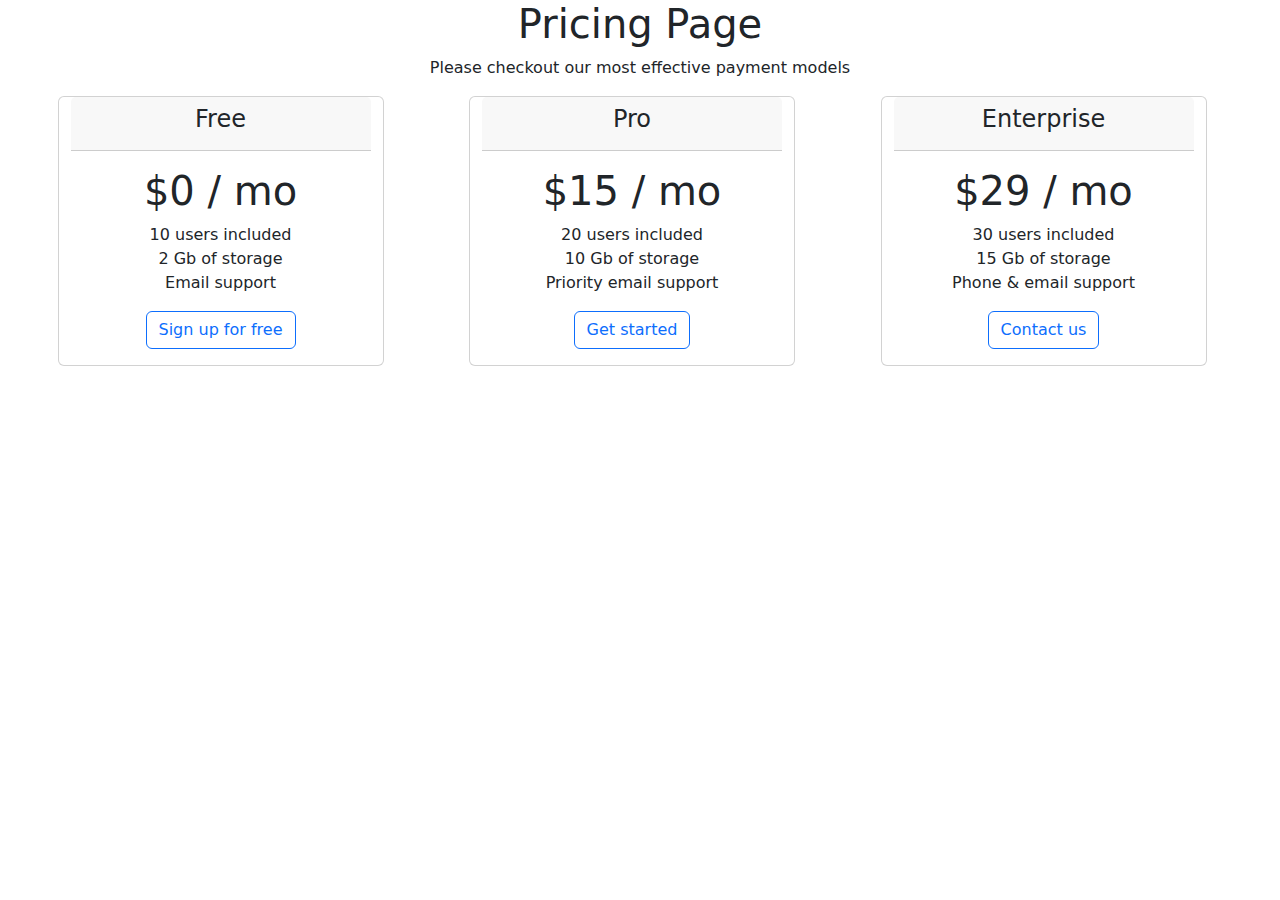
==== Pricing Page/index.html @ bd72424c "upload files" ====
<!DOCTYPE html>
<html lang="en">
<head>
     <meta charset="UTF-8">
     <meta name="viewport" content="width=device-width, initial-scale=1.0">
     <title>Bootstarap CSS</title>
     <link rel="stylesheet" href="FormsControlInBoot.css">
     <link href="https://cdn.jsdelivr.net/npm/bootstrap@5.3.3/dist/css/bootstrap.min.css"
     rel="stylesheet">

</head>
<body>
     <h1 class="text-center">Pricing Page</h1>
     <p class="text-center">Please checkout our most effective payment models</p>

     <div class="row text-center justify-content-evenly">
          <div class="card col-sm-5 col-md-3 mb-3 me-3">
               <div class="card-header">
                    <h4>Free</h4>
               </div>
                    <div class="card-body">
                         <h1 class="card-title">$0 / mo</h1>
                         <ul class="list-unstyled">
                              <li>10 users included</li>
                              <li>2 Gb of storage</li>
                              <li>Email support</li>        
                         </ul>
                         <button href="#" class="btn btn-outline-primary">Sign up for free</button>
                    </div>
          </div>
          <div class="card col-sm-5 col-md-3 mb-3 me-3">
               <div class="card-header">
                    <h4>Pro</h4>
               </div>
                    <div class="card-body">
                         <h1 class="card-title">$15 / mo</h1>
                         <ul class="list-unstyled">
                              <li>20 users included</li>
                              <li>10 Gb of storage</li>
                              <li>Priority email support</li>        
                         </ul>
                         <button href="#" class="btn btn-outline-primary">Get started</button>
                    </div>
          </div>
          <div class="card col-sm-5 col-md-3 mb-3 me-3">
               <div class="card-header">
                    <h4>Enterprise</h4>
               </div>
                    <div class="card-body">
                         <h1 class="card-title">$29 / mo</h1>
                         <ul class="list-unstyled">
                              <li>30 users included</li>
                              <li>15 Gb of storage</li>
                              <li>Phone &  email support</li>        
                         </ul>
                         <button href="#" class="btn btn-outline-primary">Contact us</button>
                    </div>
          </div>
     </div>
      




     
     <script src="https://cdn.jsdelivr.net/npm/bootstrap@5.3.3/dist/js/bootstrap.bundle.min.js" integrity="sha384-YvpcrYf0tY3lHB60NNkmXc5s9fDVZLESaAA55NDzOxhy9GkcIdslK1eN7N6jIeHz" crossorigin="anonymous"></script>
</body>
</html>
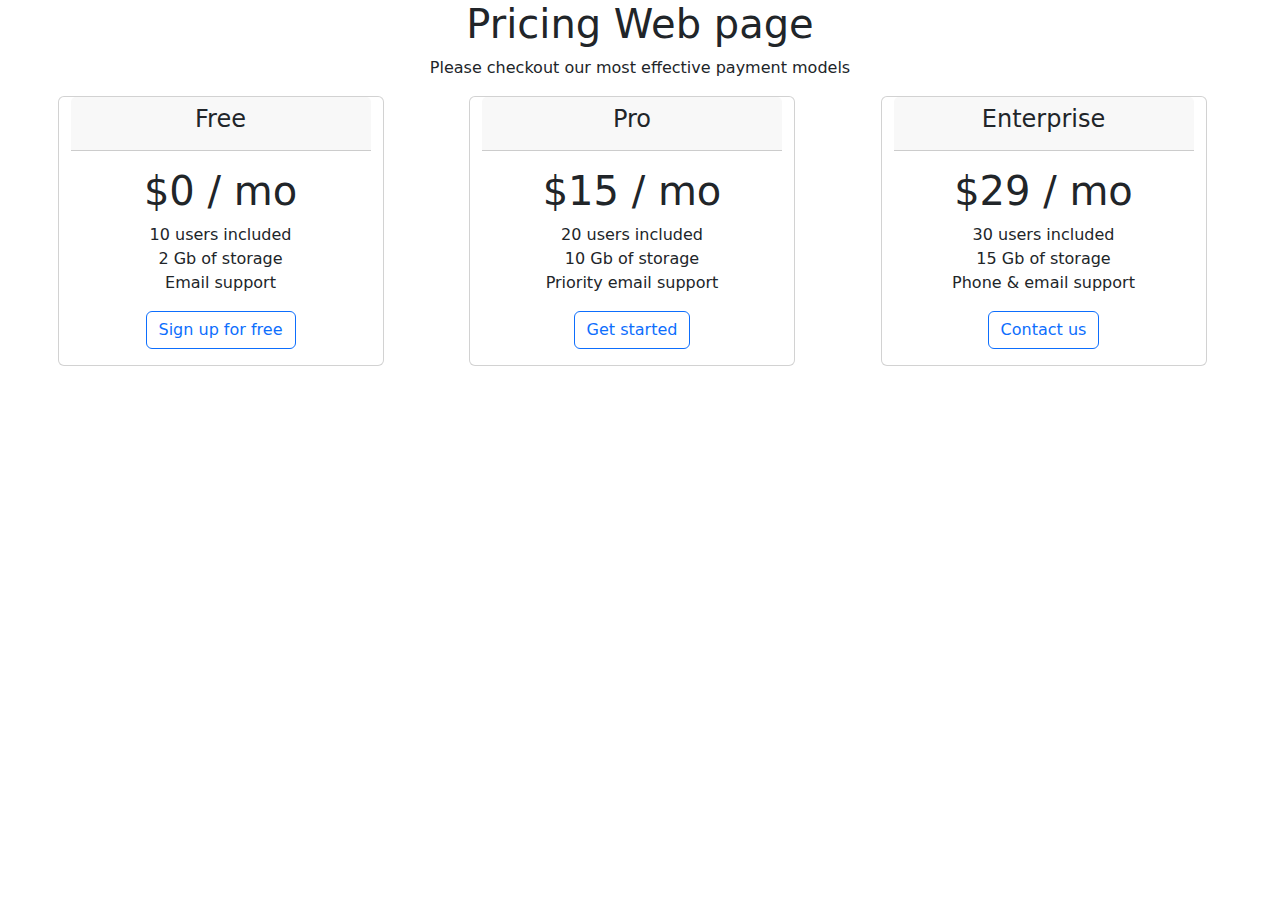
==== commit c78d57fd: "index.html" ====
--- a/Pricing Page/index.html
+++ b/Pricing Page/index.html
@@ -10,7 +10,7 @@
 
 </head>
 <body>
-     <h1 class="text-center">Pricing Page</h1>
+     <h1 class="text-center">Pricing Web page</h1>
      <p class="text-center">Please checkout our most effective payment models</p>
 
      <div class="row text-center justify-content-evenly">
